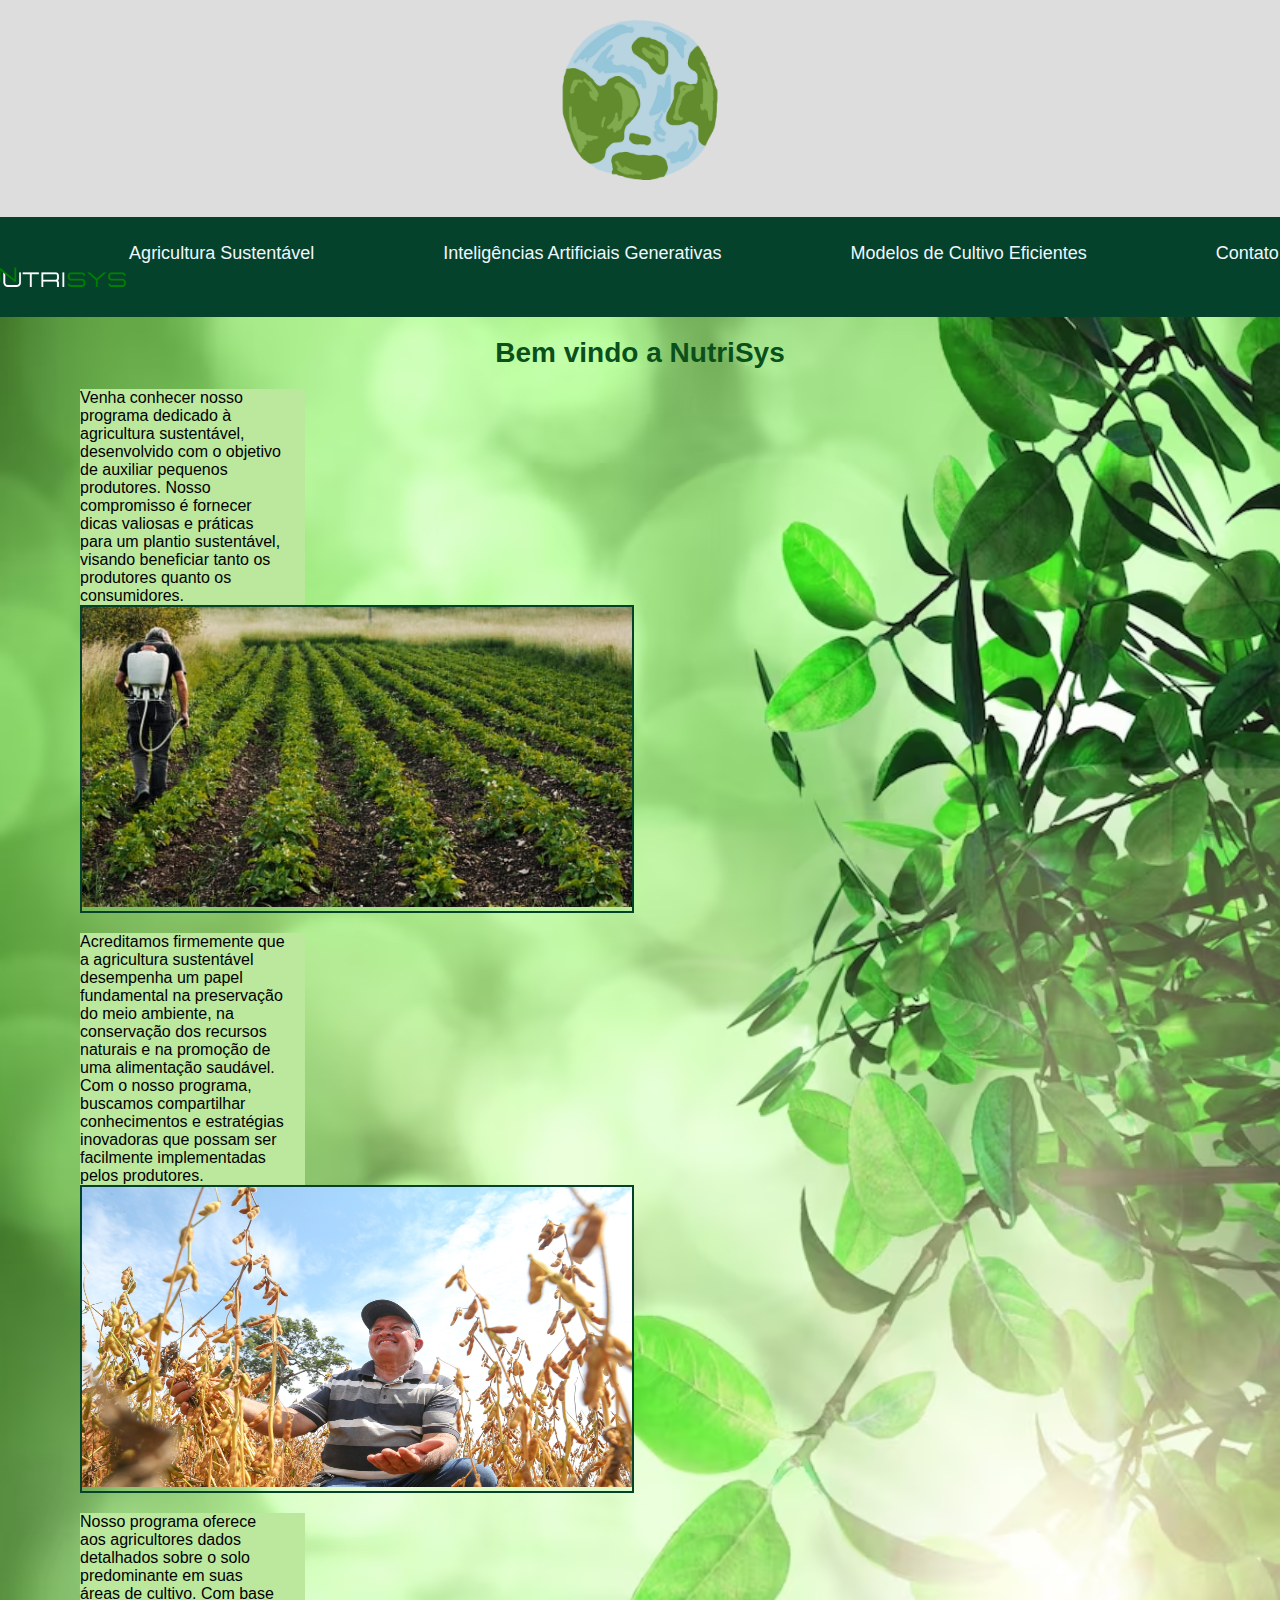
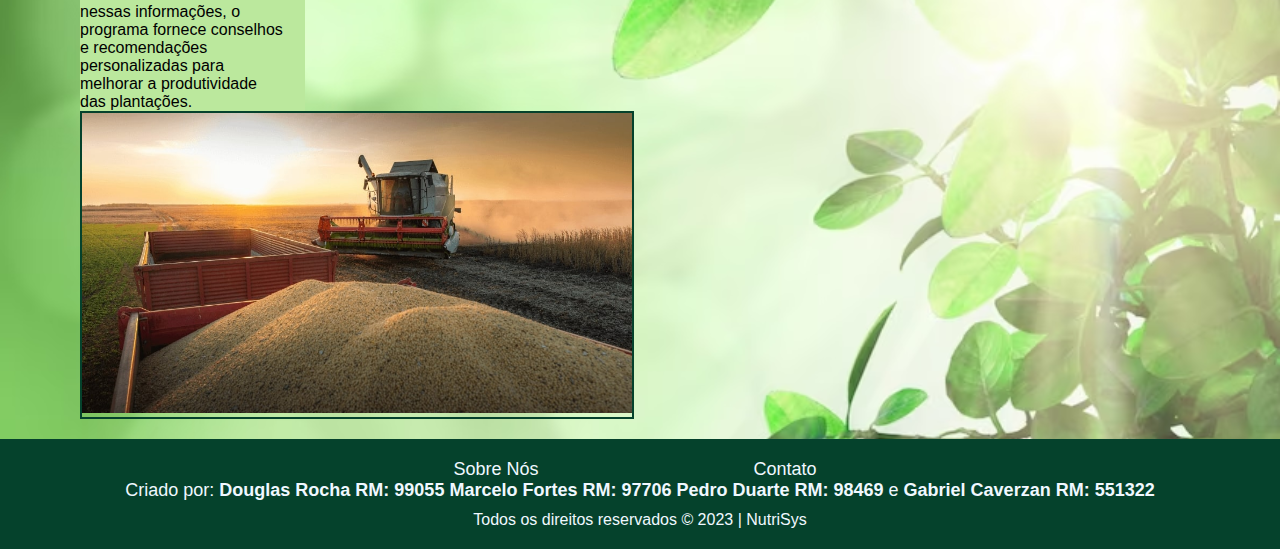
==== index.html @ 605ee165 "Update index.html" ====
<!DOCTYPE html>
<html lang="pt-br">
  <head>
    <meta charset="UTF-8" />
    <meta http-equiv="X-UA-Compatible" content="IE=edge" />
    <meta name="viewport" content="width=device-width, initial-scale=1.0" />
    <title>NutriSys</title>
    <link rel="stylesheet" href="css/style.css" />
  </head>

  <body>
    <header>
      <div class="img-planeta-menu">
        <img src="img/planeta.png" alt="Gif Sustentável" height="200px" />
      </div>
      <div class="ajuste-img-logo">
        <a href="index.html">
          <img class="img-logo" src="img/NutriSys (2).png" alt="Logo NutriSys" height="300px" />
        </a>
      
      </div>
      <nav>
        <div class="ajuste-letra-menu">
          <a href="html/agricultura sustentável.html">Agricultura Sustentável </a>
          <a href="html/inteligencias artificiais.html">Inteligências Artificiais Generativas</a>
          <a href="html/modelos de cultivo eficientes.html">Modelos de Cultivo Eficientes</a>
          <a href="contato.html">Contato</a>
        </div>
      </nav>
    </header>
    <main>
      <section>
        <h1 class="Titulo">Bem vindo a NutriSys</h1>
        <p class="ajuste-letra-texto">Venha conhecer nosso programa dedicado à agricultura sustentável, desenvolvido com o objetivo de auxiliar pequenos produtores. Nosso compromisso é fornecer dicas valiosas e práticas para um plantio sustentável, visando beneficiar tanto os produtores quanto os consumidores.
        </p>
  
        <div class="image">
          <img src="/img/pequeno agricultor.jpg" alt="agricultor passando pesticida em sua plantaçao">
        </div>
        <div class="ajuste-letra-texto">
          Acreditamos firmemente que a agricultura sustentável desempenha um papel fundamental na preservação do meio ambiente, na conservação dos recursos naturais e na promoção de uma alimentação saudável. Com o nosso programa, buscamos compartilhar conhecimentos e estratégias inovadoras que possam ser facilmente implementadas pelos produtores.
        </div>
        <div class="image">
          <img src="/img/pequeno agricultor soja.jpg" alt="pequeno agricultor de soja em sua plantaçao">
        </div>
        <div class="ajuste-letra-texto">Nosso programa oferece aos agricultores dados detalhados sobre o solo predominante em suas áreas de cultivo. Com base nessas informações, o programa fornece conselhos e recomendações personalizadas para melhorar a produtividade das plantações.</div>
        <div class="image">
          <img src="/img/colheita farta.jpg" alt="maquina agricula fazendo uma grande colheita">
        </div>
      </section>
    </main>
    <footer>
      <div class="footer-content">
        <div class="footer-links">
          <a href="index.html">Sobre Nós</a>
          <a href="contato.html">Contato</a>
        </div>
      </div>
      <div class="footer-creators">
        <p>Criado por: <span>Douglas Rocha RM: 99055 </span><span>Marcelo Fortes RM: 97706 </span><span>Pedro Duarte RM: 98469</span> e <span>Gabriel Caverzan RM: 551322</span></p>
      </div>
      <div class="footer-bottom">
        <p>Todos os direitos reservados &copy; 2023 | NutriSys</p>
      </div>
    </footer>
  </body>
  
</html>
---- css/style.css ----
* {
  padding: 0;
  margin: 0;
  vertical-align: baseline;
  list-style: none;
  border: 0;
}

body {
  background-color: #DDDDDD;
  margin: 0;
  padding: 0;
  font-family: Arial, sans-serif;
  display: flex;
  flex-direction: column;
  min-height: 100vh;
  font-family: Arial, Helvetica, sans-serif;
}

nav {
  background-color: #05422c;
  height: 100px;
}

.ajuste-img-logo {
  height: 13px;
  margin-left: -240px;
}

.ajuste-letra-menu{
  display: flex;
  justify-content: space-evenly;
}

a {
  text-decoration: none;
  color: #f0f8ff;
  margin-top: 2%;
  font-size: 18px;
  font-family: Arial, Helvetica, sans-serif;
  margin-left: 10%;
}

.img-logo{
margin-top: -4%;
}

.img-planeta-menu{
  text-align: center;
}


footer {
  background-color: #05422c;
  padding: 20px 0;
  color: #f0f8ff;
  text-align: center;
}

.footer-content {
  display: flex;
  flex-wrap: wrap;
  justify-content: center;
  font-size: 18px;
  align-items: center;
}

.footer-links a {
  margin: 0 10px;
  color: #f0f8ff;
  text-decoration: none;
  font-size: 18px;
  margin-right: 20px
}
.footer-links a:not(:last-child) {
    margin-right: 200px;}

.footer-creators p {
      margin-bottom: 10px;
      font-size: 18px;
    }
    
.footer-creators span {
      font-weight: bold;
      font-size: 18px;
    }
.footer-bottom {
  margin-top: 10px;
}
.Titulo {
  text-align: center;
  color: #09501b;
  font-size: 28px;
  padding-top: 20px;
  padding-bottom: 20px;
}

.ajuste-letra-texto {
  font-size: 16px;
  margin-right: 975px;
  margin-left: 80px;
  color: #000000;
  padding-right: 20px;
  background-color: #bbe89d;
}
.section{
  display: flex;
  flex-direction:row;
}
.image {
  align-items: center;
  margin-bottom: 20px;
  border: 2px solid #05422c;
  width:fit-content;
  margin-left: 80px;
  height: fit-content;;
}
.image img {
  width: 550px;
  height: 300px;
}
main {
  background-image: url(../img/background.avif);
  background-size: cover;
}
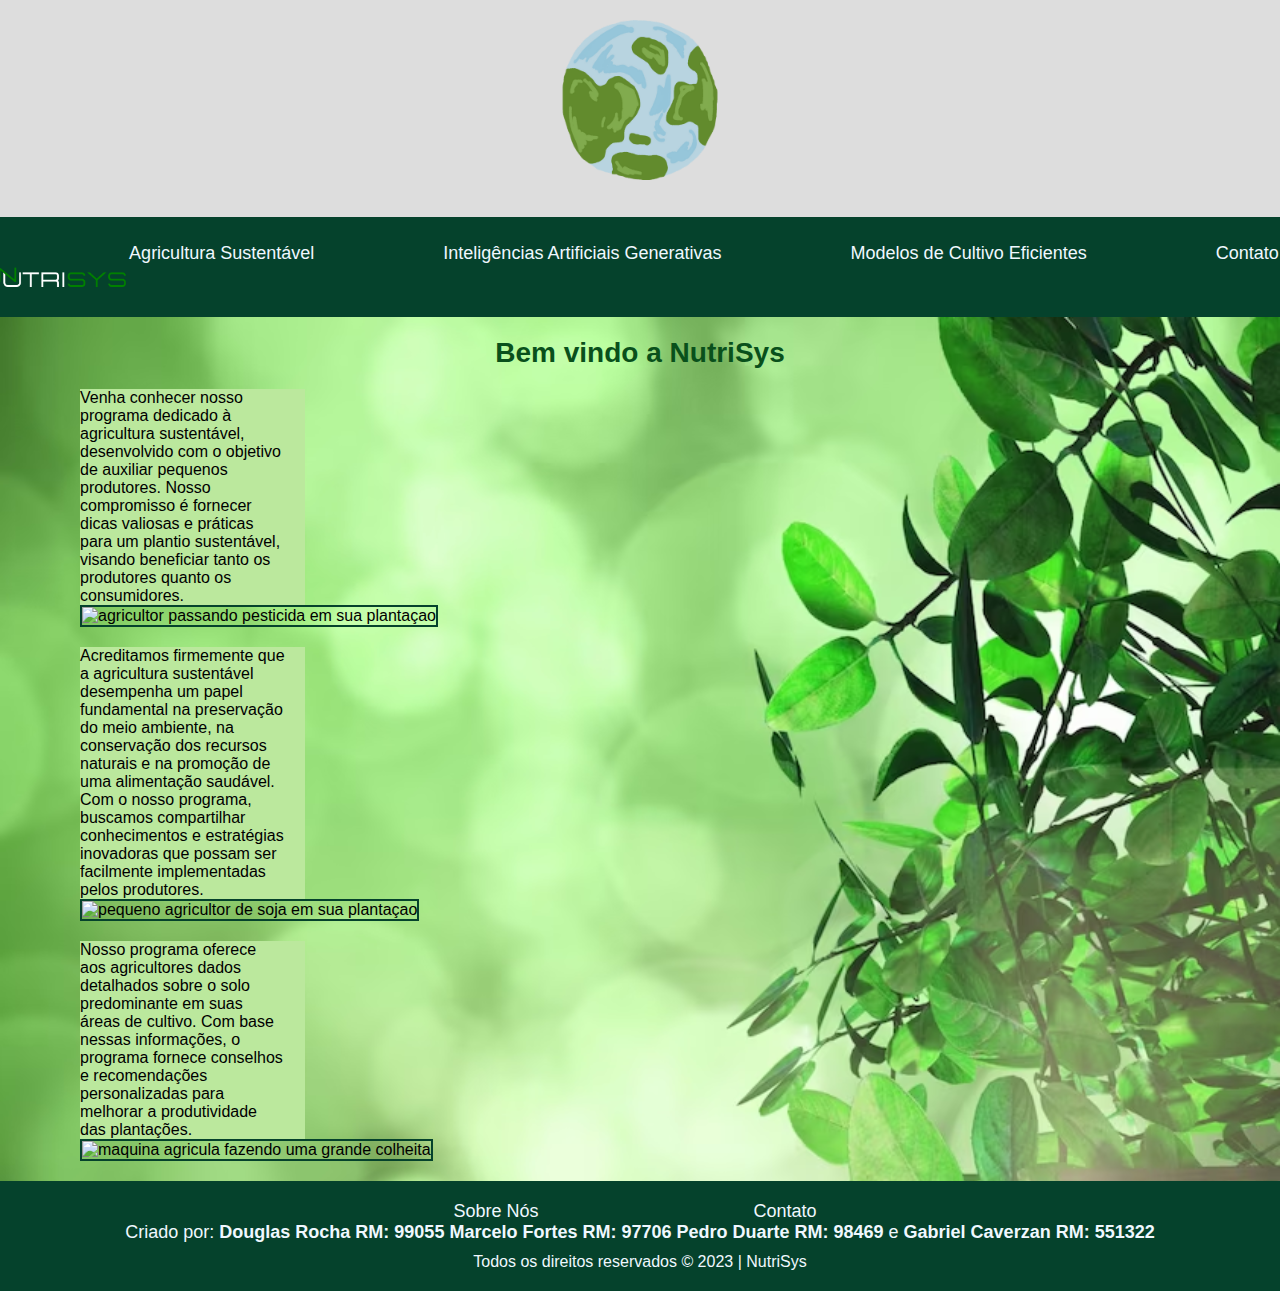
==== commit 838142f3: "corrigido erro imagens" ====
--- a/index.html
+++ b/index.html
@@ -35,17 +35,17 @@
         </p>
   
         <div class="image">
-          <img src="/img/pequeno agricultor.jpg" alt="agricultor passando pesticida em sua plantaçao">
+          <img src="../GLOBAL-SOLUTION-WEB/img/pequeno agricultor.jpg" alt="agricultor passando pesticida em sua plantaçao">
         </div>
         <div class="ajuste-letra-texto">
           Acreditamos firmemente que a agricultura sustentável desempenha um papel fundamental na preservação do meio ambiente, na conservação dos recursos naturais e na promoção de uma alimentação saudável. Com o nosso programa, buscamos compartilhar conhecimentos e estratégias inovadoras que possam ser facilmente implementadas pelos produtores.
         </div>
         <div class="image">
-          <img src="/img/pequeno agricultor soja.jpg" alt="pequeno agricultor de soja em sua plantaçao">
+          <img src="../GLOBAL-SOLUTION-WEB/img/pequeno agricultor soja.jpg" alt="pequeno agricultor de soja em sua plantaçao">
         </div>
         <div class="ajuste-letra-texto">Nosso programa oferece aos agricultores dados detalhados sobre o solo predominante em suas áreas de cultivo. Com base nessas informações, o programa fornece conselhos e recomendações personalizadas para melhorar a produtividade das plantações.</div>
         <div class="image">
-          <img src="/img/colheita farta.jpg" alt="maquina agricula fazendo uma grande colheita">
+          <img src="../GLOBAL-SOLUTION-WEB/img/colheita farta.png" alt="maquina agricula fazendo uma grande colheita">
         </div>
       </section>
     </main>
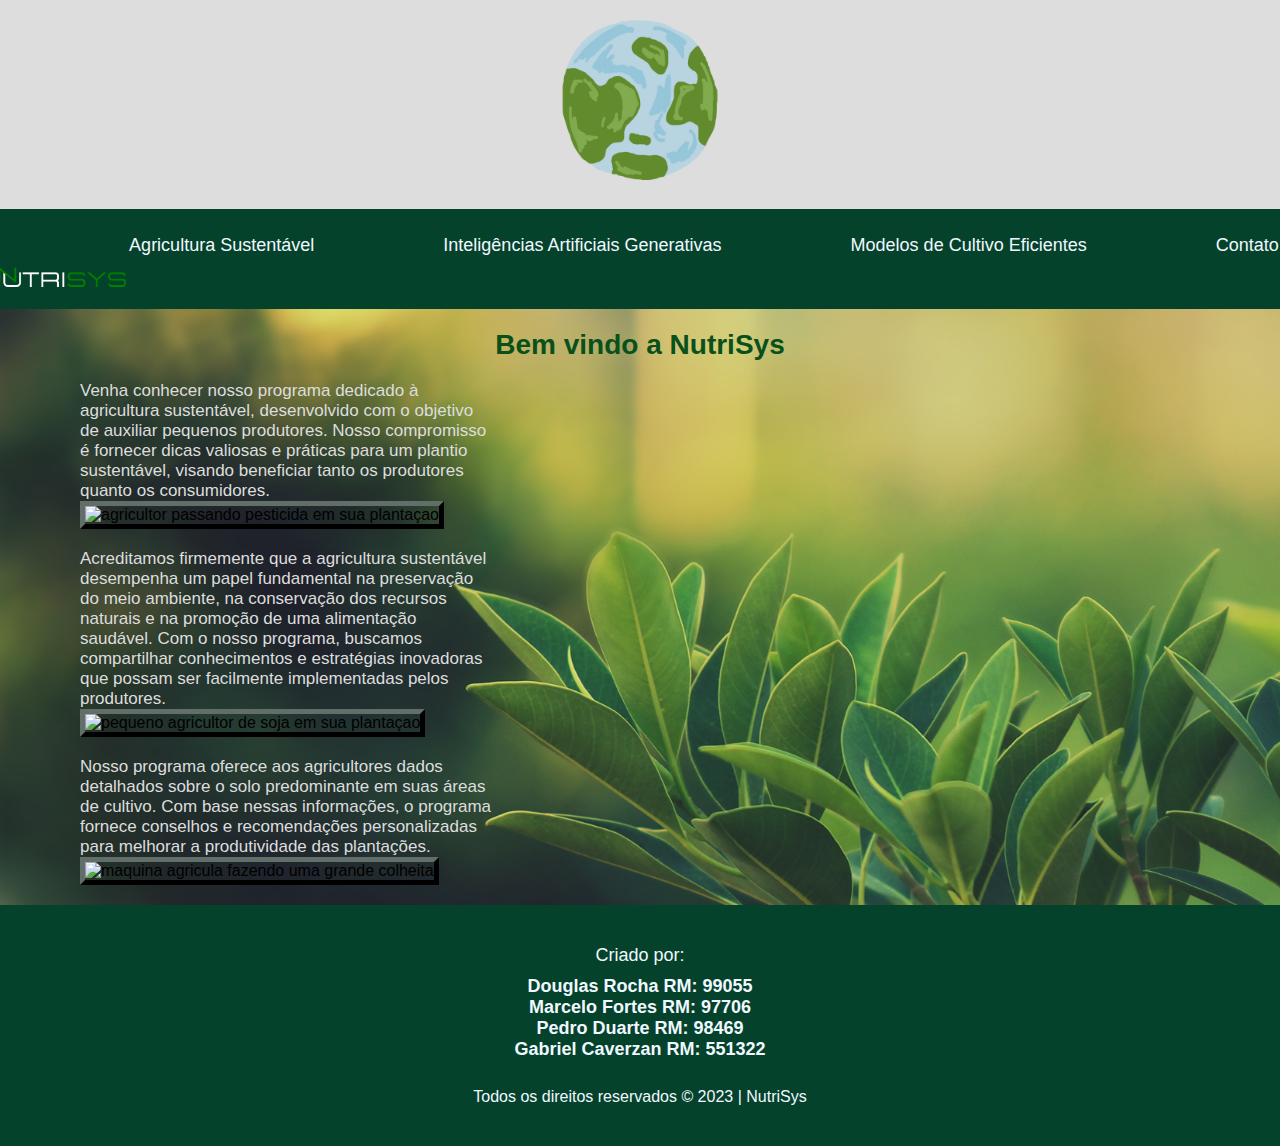
==== commit d846669e: "Atualizações de modificação feita na página HOME" ====
--- a/index.html
+++ b/index.html
@@ -11,58 +11,107 @@
   <body>
     <header>
       <div class="img-planeta-menu">
-        <img src="img/planeta.png" alt="Gif Sustentável" height="200px" />
+        <img src="img/planeta.png" alt="img planeta" height="200px" />
       </div>
       <div class="ajuste-img-logo">
         <a href="index.html">
-          <img class="img-logo" src="img/NutriSys (2).png" alt="Logo NutriSys" height="300px" />
+          <img
+            class="img-logo"
+            src="img/NutriSys (2).png"
+            alt="Logo NutriSys"
+            height="300px"
+          />
         </a>
-      
       </div>
       <nav>
         <div class="ajuste-letra-menu">
-          <a href="html/agricultura sustentável.html">Agricultura Sustentável </a>
-          <a href="html/inteligencias artificiais.html">Inteligências Artificiais Generativas</a>
-          <a href="html/modelos de cultivo eficientes.html">Modelos de Cultivo Eficientes</a>
-          <a href="contato.html">Contato</a>
+          <a href="html/agricultura sustentável.html"
+            >Agricultura Sustentável
+          </a>
+          <a href="html/inteligencias artificiais.html"
+            >Inteligências Artificiais Generativas</a
+          >
+          <a href="html/modelos de cultivo eficientes.html"
+            >Modelos de Cultivo Eficientes</a
+          >
+          <a href="html/contato.html">Contato</a>
         </div>
       </nav>
     </header>
     <main>
       <section>
         <h1 class="Titulo">Bem vindo a NutriSys</h1>
-        <p class="ajuste-letra-texto">Venha conhecer nosso programa dedicado à agricultura sustentável, desenvolvido com o objetivo de auxiliar pequenos produtores. Nosso compromisso é fornecer dicas valiosas e práticas para um plantio sustentável, visando beneficiar tanto os produtores quanto os consumidores.
+      
+        <div class="posicao-texto">
+
+        <p class="ajuste-letra-texto">
+          Venha conhecer nosso programa dedicado à agricultura sustentável,
+          desenvolvido com o objetivo de auxiliar pequenos produtores. Nosso
+          compromisso é fornecer dicas valiosas e práticas para um plantio
+          sustentável, visando beneficiar tanto os produtores quanto os
+          consumidores.
         </p>
-  
+      </div>
+
         <div class="image">
-          <img src="../GLOBAL-SOLUTION-WEB/img/pequeno agricultor.jpg" alt="agricultor passando pesticida em sua plantaçao">
+          <img
+            src="../GLOBAL-SOLUTION-WEB/img/pequeno agricultor.jpg"
+            alt="agricultor passando pesticida em sua plantaçao"
+          />
+        </div>
+        
+      
+        
+        <div class="ajuste-letra-texto">
+          Acreditamos firmemente que a agricultura sustentável desempenha um
+          papel fundamental na preservação do meio ambiente, na conservação dos
+          recursos naturais e na promoção de uma alimentação saudável. Com o
+          nosso programa, buscamos compartilhar conhecimentos e estratégias
+          inovadoras que possam ser facilmente implementadas pelos produtores.
+        </div>
+        <div class="image">
+          <img
+            src="../GLOBAL-SOLUTION-WEB/img/pequeno agricultor soja.jpg"
+            alt="pequeno agricultor de soja em sua plantaçao"
+          />
         </div>
         <div class="ajuste-letra-texto">
-          Acreditamos firmemente que a agricultura sustentável desempenha um papel fundamental na preservação do meio ambiente, na conservação dos recursos naturais e na promoção de uma alimentação saudável. Com o nosso programa, buscamos compartilhar conhecimentos e estratégias inovadoras que possam ser facilmente implementadas pelos produtores.
+          Nosso programa oferece aos agricultores dados detalhados sobre o solo
+          predominante em suas áreas de cultivo. Com base nessas informações, o
+          programa fornece conselhos e recomendações personalizadas para
+          melhorar a produtividade das plantações.
         </div>
         <div class="image">
-          <img src="../GLOBAL-SOLUTION-WEB/img/pequeno agricultor soja.jpg" alt="pequeno agricultor de soja em sua plantaçao">
-        </div>
-        <div class="ajuste-letra-texto">Nosso programa oferece aos agricultores dados detalhados sobre o solo predominante em suas áreas de cultivo. Com base nessas informações, o programa fornece conselhos e recomendações personalizadas para melhorar a produtividade das plantações.</div>
-        <div class="image">
-          <img src="../GLOBAL-SOLUTION-WEB/img/colheita farta.png" alt="maquina agricula fazendo uma grande colheita">
+          <img
+            src="../GLOBAL-SOLUTION-WEB/img/colheita farta.png"
+            alt="maquina agricula fazendo uma grande colheita"
+          />
         </div>
       </section>
-    </main>
+    
     <footer>
       <div class="footer-content">
         <div class="footer-links">
-          <a href="index.html">Sobre Nós</a>
-          <a href="contato.html">Contato</a>
+          <!-- <a href="index.html">Sobre Nós</a>
+          <a href="contato.html">Contato</a> -->
         </div>
       </div>
       <div class="footer-creators">
-        <p>Criado por: <span>Douglas Rocha RM: 99055 </span><span>Marcelo Fortes RM: 97706 </span><span>Pedro Duarte RM: 98469</span> e <span>Gabriel Caverzan RM: 551322</span></p>
+        
+        <p>Criado por:</p>
+
+        <p>
+          <span>Douglas Rocha RM: 99055</span
+          ><span>Marcelo Fortes RM: 97706</span
+          ><span>Pedro Duarte RM: 98469</span
+          ><span>Gabriel Caverzan RM: 551322</span>
+        </p>
       </div>
       <div class="footer-bottom">
+        <br />
+
         <p>Todos os direitos reservados &copy; 2023 | NutriSys</p>
       </div>
     </footer>
   </body>
-  
 </html>
--- a/css/style.css
+++ b/css/style.css
@@ -23,7 +23,7 @@
 }
 
 .ajuste-img-logo {
-  height: 13px;
+  height: 5px;
   margin-left: -240px;
 }
 
@@ -52,7 +52,7 @@
 
 footer {
   background-color: #05422c;
-  padding: 20px 0;
+  padding: 40px 0;
   color: #f0f8ff;
   text-align: center;
 }
@@ -83,6 +83,8 @@
 .footer-creators span {
       font-weight: bold;
       font-size: 18px;
+      display: flex;
+      justify-content:space-around;
     }
 .footer-bottom {
   margin-top: 10px;
@@ -96,12 +98,12 @@
 }
 
 .ajuste-letra-texto {
-  font-size: 16px;
-  margin-right: 975px;
+  font-size: 17px;
+  color: #DDDDDD;
+  margin-right: 60%;
   margin-left: 80px;
-  color: #000000;
   padding-right: 20px;
-  background-color: #bbe89d;
+  
 }
 .section{
   display: flex;
@@ -110,18 +112,23 @@
 .image {
   align-items: center;
   margin-bottom: 20px;
-  border: 2px solid #05422c;
+  border: 5px outset #171a19;
   width:fit-content;
   margin-left: 80px;
-  height: fit-content;;
+  height: fit-content;
+  
 }
 .image img {
   width: 550px;
   height: 300px;
 }
 main {
-  background-image: url(../img/background.avif);
+  background-image: url(../img/cropped-1920-1080-427274.jpg);
   background-size: cover;
+  
 }
 
-  +/* .posicao-texto{
+ margin-right: 200px;
+}
+   */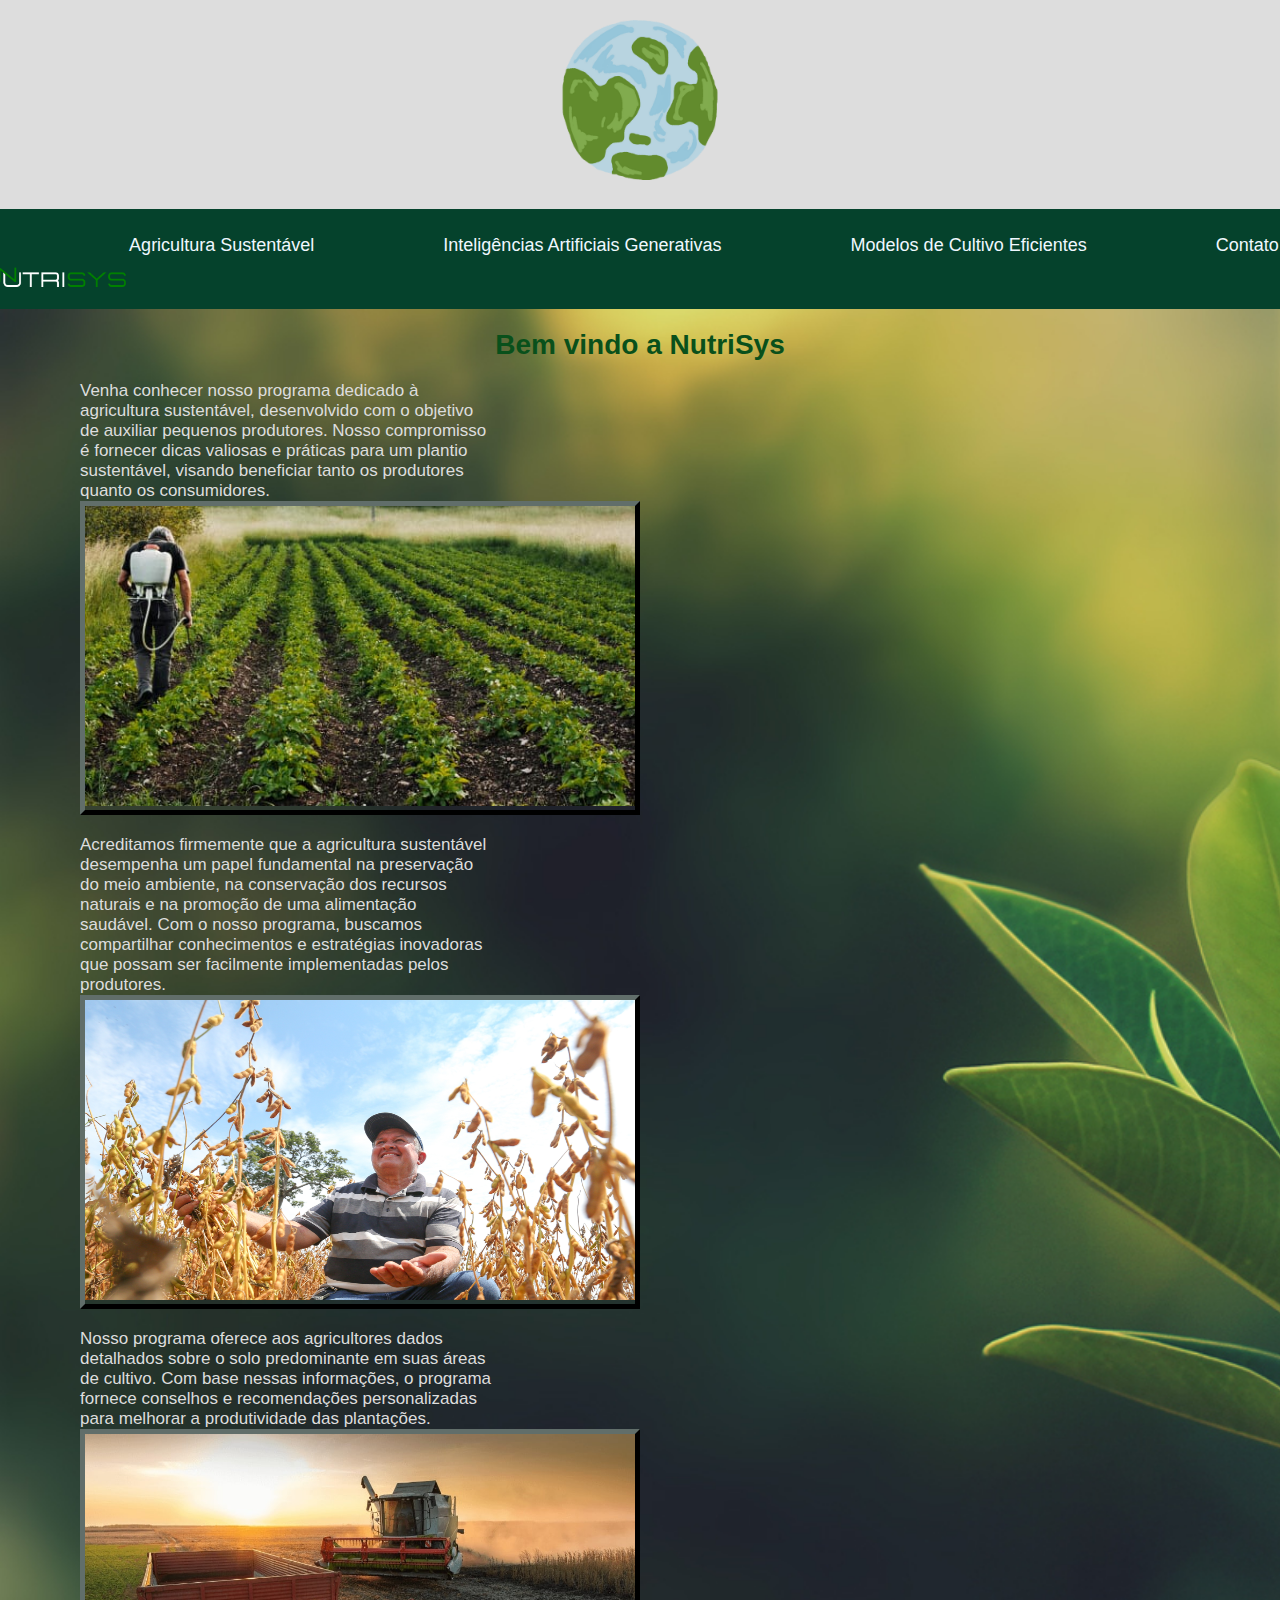
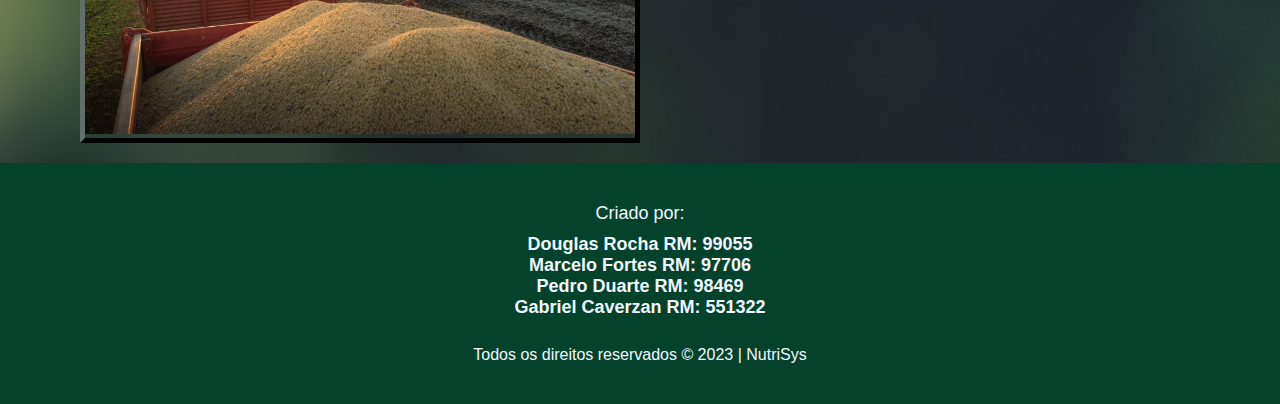
==== commit a4f59d63: "Update index.html" ====
--- a/index.html
+++ b/index.html
@@ -55,7 +55,7 @@
 
         <div class="image">
           <img
-            src="../GLOBAL-SOLUTION-WEB/img/pequeno agricultor.jpg"
+            src="/img/pequeno agricultor.jpg"
             alt="agricultor passando pesticida em sua plantaçao"
           />
         </div>
@@ -71,7 +71,7 @@
         </div>
         <div class="image">
           <img
-            src="../GLOBAL-SOLUTION-WEB/img/pequeno agricultor soja.jpg"
+            src="/img/pequeno agricultor soja.jpg"
             alt="pequeno agricultor de soja em sua plantaçao"
           />
         </div>
@@ -83,7 +83,7 @@
         </div>
         <div class="image">
           <img
-            src="../GLOBAL-SOLUTION-WEB/img/colheita farta.png"
+            src="/img/colheita farta.png"
             alt="maquina agricula fazendo uma grande colheita"
           />
         </div>
@@ -92,8 +92,7 @@
     <footer>
       <div class="footer-content">
         <div class="footer-links">
-          <!-- <a href="index.html">Sobre Nós</a>
-          <a href="contato.html">Contato</a> -->
+          
         </div>
       </div>
       <div class="footer-creators">
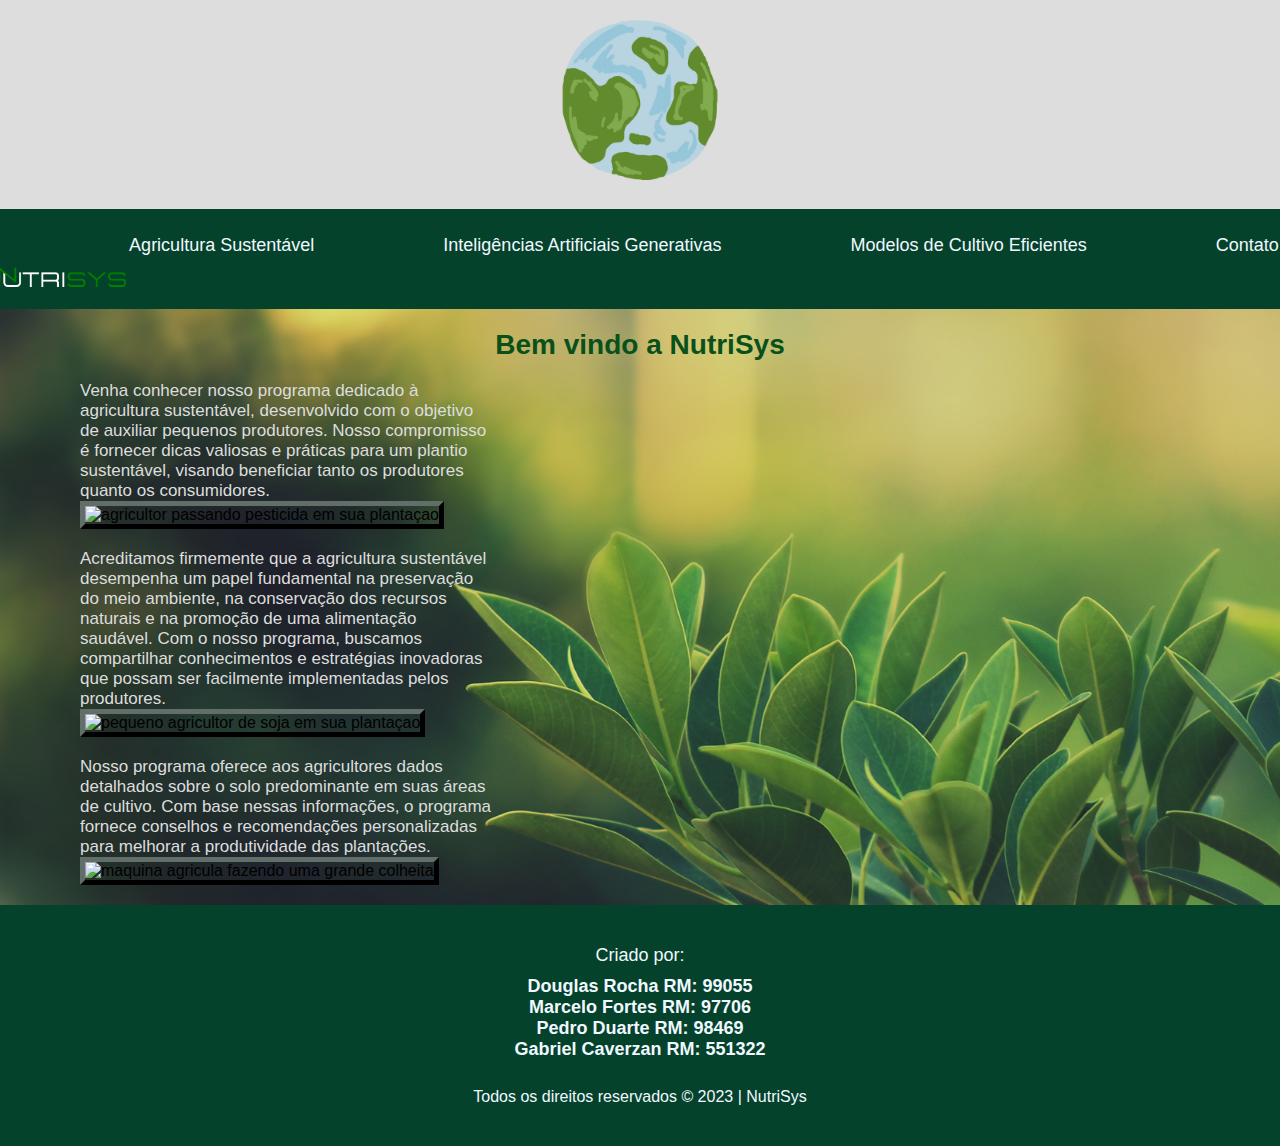
==== commit 2a759263: "Inseri a página de modelos de cultivos eficientes" ====
--- a/index.html
+++ b/index.html
@@ -14,7 +14,7 @@
         <img src="img/planeta.png" alt="img planeta" height="200px" />
       </div>
       <div class="ajuste-img-logo">
-        <a href="index.html">
+        <a href="../GLOBAL-SOLUTION-WEB/index.html">
           <img
             class="img-logo"
             src="img/NutriSys (2).png"
@@ -55,7 +55,7 @@
 
         <div class="image">
           <img
-            src="/img/pequeno agricultor.jpg"
+            src="../GLOBAL-SOLUTION-WEB/img/pequeno agricultor.jpg"
             alt="agricultor passando pesticida em sua plantaçao"
           />
         </div>
@@ -71,7 +71,7 @@
         </div>
         <div class="image">
           <img
-            src="/img/pequeno agricultor soja.jpg"
+            src="../GLOBAL-SOLUTION-WEB/img/pequeno agricultor soja.jpg"
             alt="pequeno agricultor de soja em sua plantaçao"
           />
         </div>
@@ -83,7 +83,7 @@
         </div>
         <div class="image">
           <img
-            src="/img/colheita farta.png"
+            src="../GLOBAL-SOLUTION-WEB/img/colheita farta.png"
             alt="maquina agricula fazendo uma grande colheita"
           />
         </div>
@@ -92,7 +92,8 @@
     <footer>
       <div class="footer-content">
         <div class="footer-links">
-          
+          <!-- <a href="index.html">Sobre Nós</a>
+          <a href="contato.html">Contato</a> -->
         </div>
       </div>
       <div class="footer-creators">
--- a/css/style.css
+++ b/css/style.css
@@ -127,8 +127,3 @@
   background-size: cover;
   
 }
-
-/* .posicao-texto{
- margin-right: 200px;
-}
-   */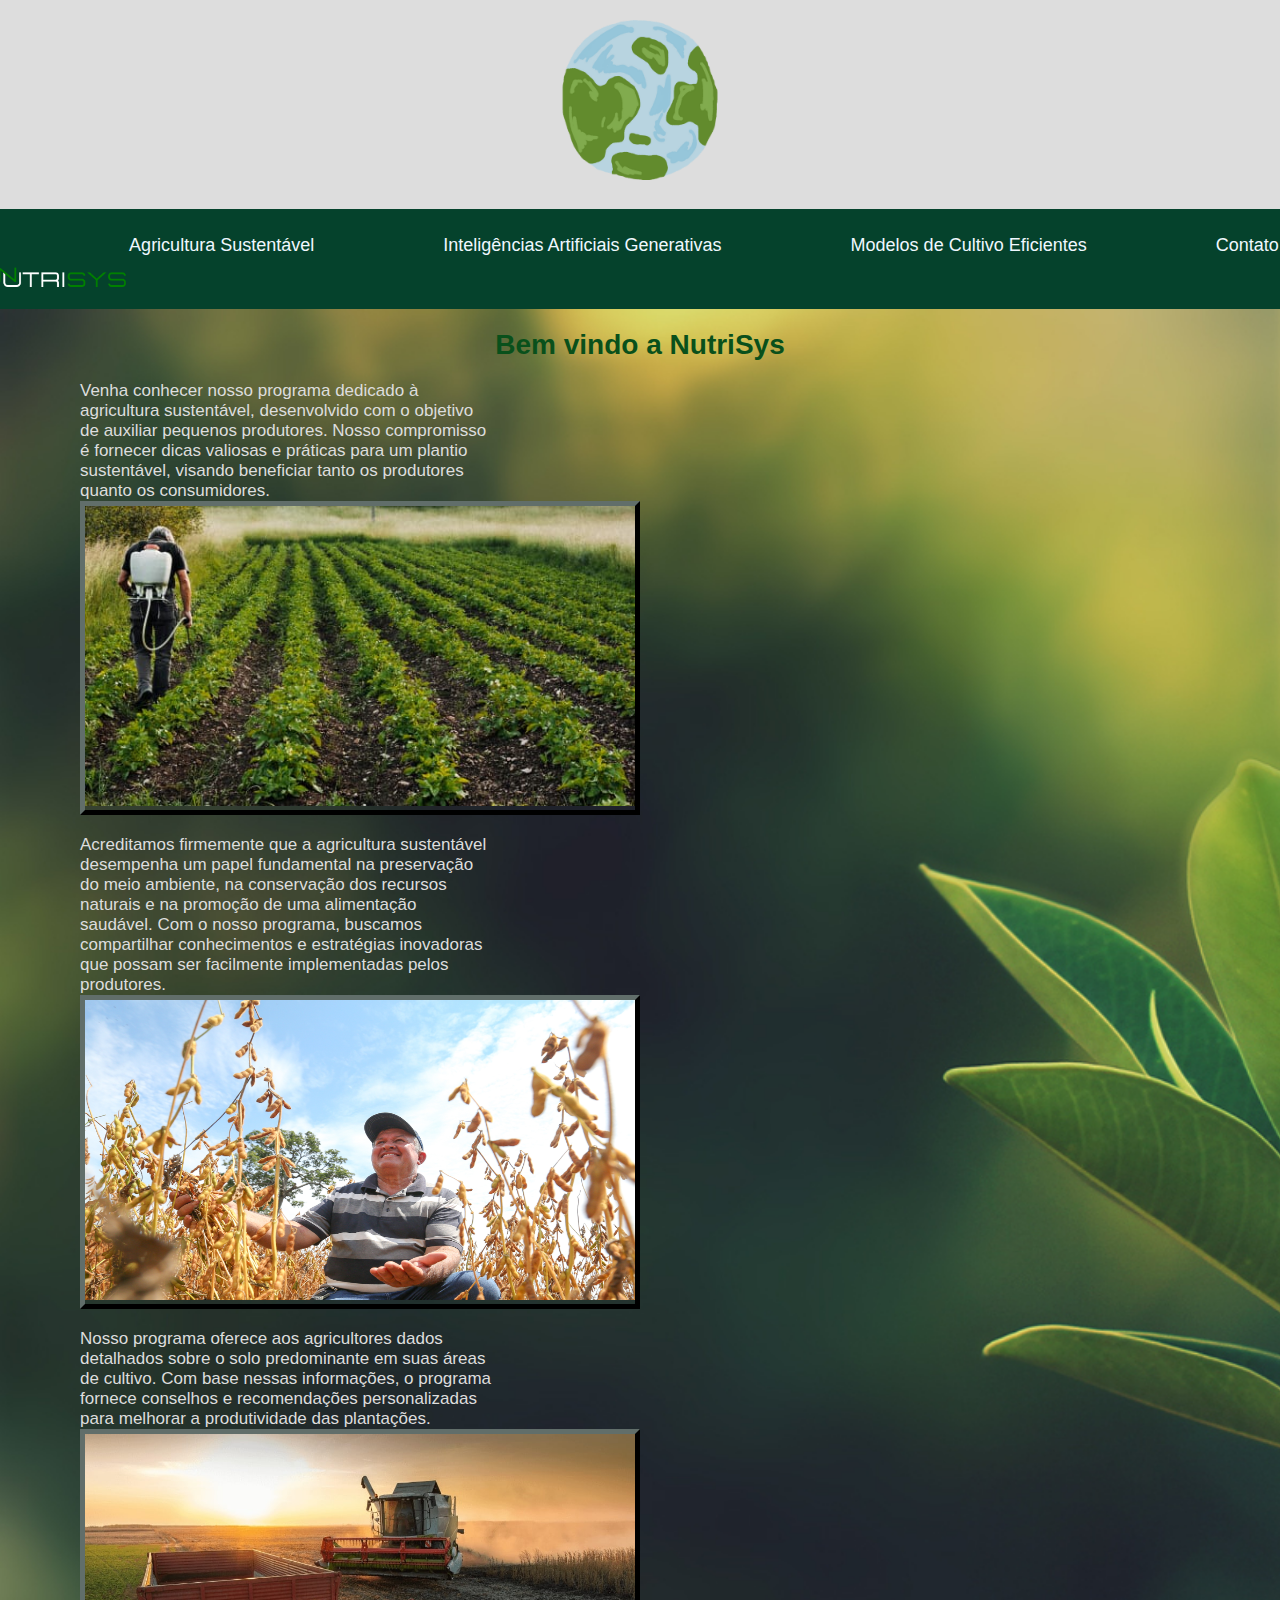
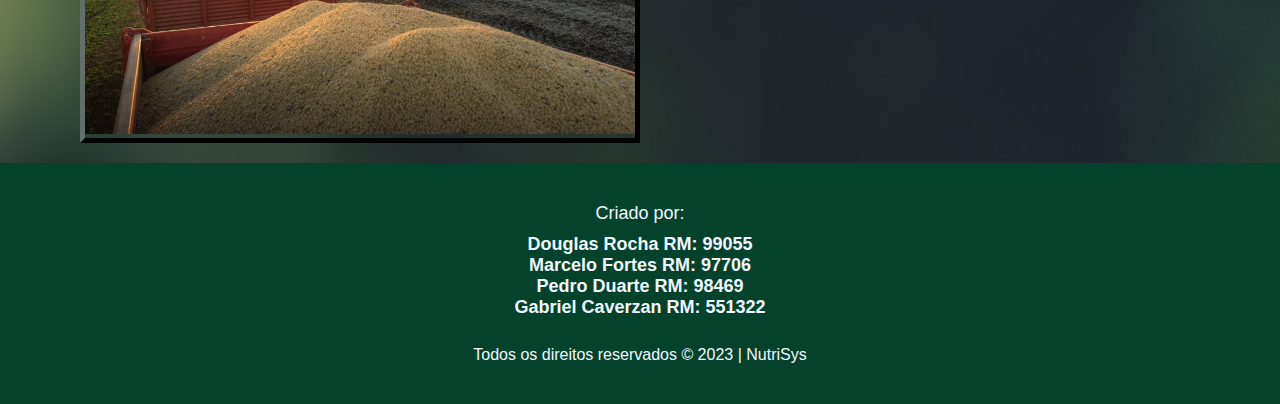
==== commit 78405ccc: "Merge branch 'main' of https://github.com/Global-Solution-NutriSys/GLOBAL-SOLUTION-WEB" ====
--- a/index.html
+++ b/index.html
@@ -55,7 +55,7 @@
 
         <div class="image">
           <img
-            src="../GLOBAL-SOLUTION-WEB/img/pequeno agricultor.jpg"
+            src="/img/pequeno agricultor.jpg"
             alt="agricultor passando pesticida em sua plantaçao"
           />
         </div>
@@ -71,7 +71,7 @@
         </div>
         <div class="image">
           <img
-            src="../GLOBAL-SOLUTION-WEB/img/pequeno agricultor soja.jpg"
+            src="/img/pequeno agricultor soja.jpg"
             alt="pequeno agricultor de soja em sua plantaçao"
           />
         </div>
@@ -83,7 +83,7 @@
         </div>
         <div class="image">
           <img
-            src="../GLOBAL-SOLUTION-WEB/img/colheita farta.png"
+            src="/img/colheita farta.png"
             alt="maquina agricula fazendo uma grande colheita"
           />
         </div>
@@ -92,8 +92,7 @@
     <footer>
       <div class="footer-content">
         <div class="footer-links">
-          <!-- <a href="index.html">Sobre Nós</a>
-          <a href="contato.html">Contato</a> -->
+          
         </div>
       </div>
       <div class="footer-creators">
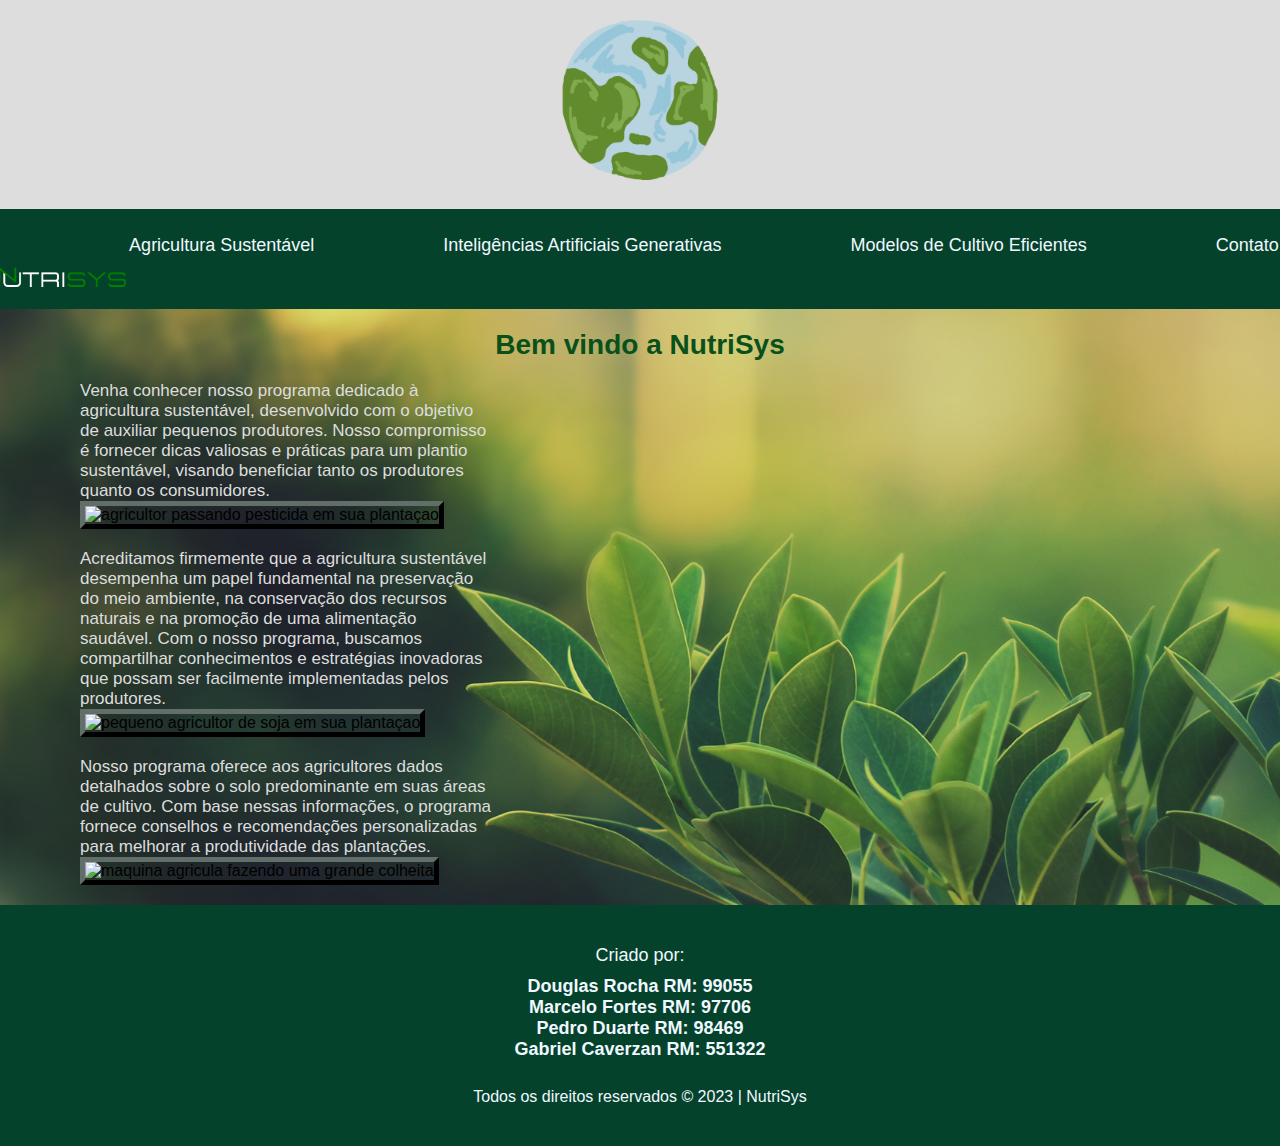
==== commit 4913d23f: "codigo completo" ====
--- a/index.html
+++ b/index.html
@@ -25,16 +25,16 @@
       </div>
       <nav>
         <div class="ajuste-letra-menu">
-          <a href="html/agricultura sustentável.html"
+          <a href="../GLOBAL-SOLUTION-WEB/html/agriculturaSus.html"
             >Agricultura Sustentável
           </a>
-          <a href="html/inteligencias artificiais.html"
+          <a href="../GLOBAL-SOLUTION-WEB/html/IAgenerativas.html"
             >Inteligências Artificiais Generativas</a
           >
-          <a href="html/modelos de cultivo eficientes.html"
+          <a href="../GLOBAL-SOLUTION-WEB/html/modelos de cultivo eficientes.html"
             >Modelos de Cultivo Eficientes</a
           >
-          <a href="html/contato.html">Contato</a>
+          <a href="../GLOBAL-SOLUTION-WEB/html/contato.html">Contato</a>
         </div>
       </nav>
     </header>
@@ -55,7 +55,7 @@
 
         <div class="image">
           <img
-            src="/img/pequeno agricultor.jpg"
+            src="../GLOBAL-SOLUTION-WEB/img/pequeno agricultor.jpg"
             alt="agricultor passando pesticida em sua plantaçao"
           />
         </div>
@@ -71,7 +71,7 @@
         </div>
         <div class="image">
           <img
-            src="/img/pequeno agricultor soja.jpg"
+            src="../GLOBAL-SOLUTION-WEB/img/pequeno agricultor soja.jpg"
             alt="pequeno agricultor de soja em sua plantaçao"
           />
         </div>
@@ -83,7 +83,7 @@
         </div>
         <div class="image">
           <img
-            src="/img/colheita farta.png"
+            src="../GLOBAL-SOLUTION-WEB/img/colheita farta.png"
             alt="maquina agricula fazendo uma grande colheita"
           />
         </div>
--- a/css/style.css
+++ b/css/style.css
@@ -95,7 +95,10 @@
   font-size: 28px;
   padding-top: 20px;
   padding-bottom: 20px;
-}
+  display: flex;
+  justify-content: center;
+}
+
 
 .ajuste-letra-texto {
   font-size: 17px;
@@ -127,3 +130,91 @@
   background-size: cover;
   
 }
+
+form {
+  display: flex;
+  flex-direction: column;
+  align-items: center;
+  justify-content: center;
+  margin: auto;
+  max-width: 810px;
+  padding: 20px;
+  background-color: #ffffff;
+  border: 2px solid #05422c;
+  margin-top: 50px;
+}
+
+.form-row {
+  display: flex;
+  gap: 10px;
+  justify-content: flex-start;
+  align-items: center;
+}
+
+#mensagem {
+  height: 150px;
+  width: 400px;
+}
+
+input[type="text"],
+input[type="tel"],
+input[type="email"],
+textarea {
+  border: 1px solid #09501b;
+}
+
+.form-row-left {
+  display: flex;
+  justify-content: flex-start;
+}
+
+.form-row-center {
+  display: flex;
+  justify-content: center;
+}
+
+#assunto {
+  margin-top: 10px;
+  margin-bottom: 10px;
+}
+
+
+.form-row {
+  display: flex;
+  justify-content: space-between;
+  margin-bottom: 10px;
+}
+
+.form-row-center {
+  justify-content: center;
+}
+
+label {
+  width: 120px;
+  text-align: right;
+  margin-right: 10px;
+}
+
+input,
+select,
+textarea {
+  width: 200px;
+}
+
+.checkbox-container {
+  margin-top: 10px;
+  margin-bottom: 20px;
+}
+
+.submit-button {
+  width: 150px;
+  height: 30px;
+  border: 2px solid #04240c;
+  border-radius: 4px;
+}
+
+.select-outline {
+  outline: 2px solid #04240c;
+  padding: 5px;
+}
+
